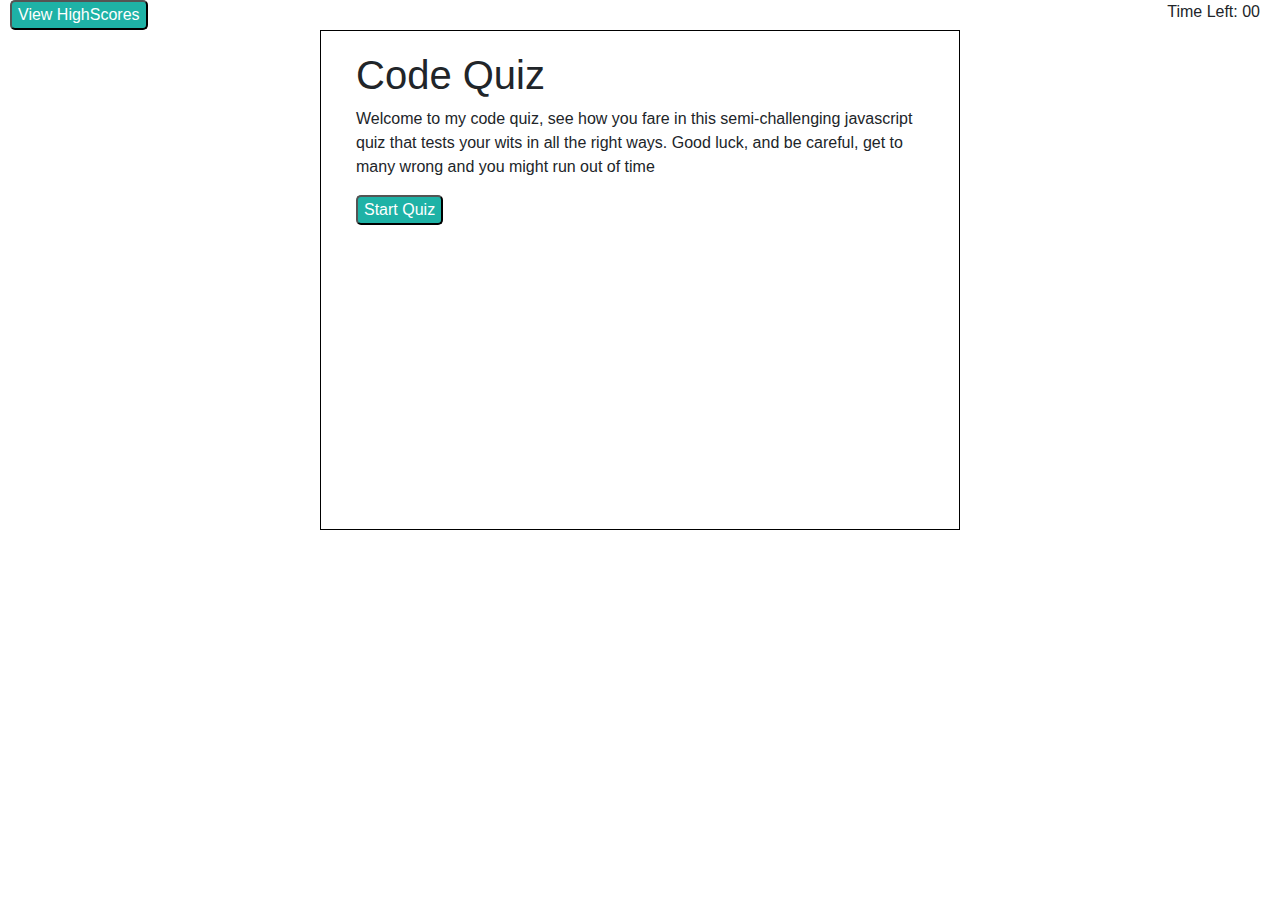
==== index.html @ a075ef0b "Added quiz logic and quiz styles" ====
<!DOCTYPE html>
<html lang="en">
<head>
    <meta charset="UTF-8">
    <meta name="viewport" content="width=device-width, initial-scale=1.0">
    <link rel="stylesheet" href="https://stackpath.bootstrapcdn.com/bootstrap/4.4.1/css/bootstrap.min.css" integrity="sha384-Vkoo8x4CGsO3+Hhxv8T/Q5PaXtkKtu6ug5TOeNV6gBiFeWPGFN9MuhOf23Q9Ifjh" crossorigin="anonymous">
    <link rel="stylesheet" href="./styles.css">
    <title>Document</title>
</head>
<body>
    <!-- HighScore Tab -->
    <button id="highscore-button" class="button">View HighScores</button>

    <!-- Time Display -->
    <p class="clock">Time Left: <span id="time-display">00</span></p>

    <!-- Main Content Wrapper -->
    <div class="content-wrapper">
        <div class="container-fluid">
            <!-- Title -->
            <div class="row">
                <div class="col" >
                    <h1 id="title-section"></h1>
                </div>
            </div>

            <!-- Questions -->
            <div class="row ">
                <div class="col">
                    <ul id="answer-section"></ul>
                </div>
            </div>

            <!-- Correctness -->
            <div class="row ">
                <div class="col">
                    <h3 id="correctness-section"></h3>
                </div>
            </div>


        </div>  
    </div>
    <script src="./script.js"></script>

    
</body>
</html>
---- styles.css ----
.content-wrapper{
    width: 50%;
    height: 500px;
    margin: 0 auto;
    border: black 1px solid;
    padding: 20px;
}

.clock{
    display: inline-block;
    float: right;
    margin-right: 20px;
}

#highscore-button{
    margin-left: 10px;
}

#question-section{
    margin-top: 10px;
}


#start{
    margin-top: 50px;
}

button{
    color: white;
    background-color: #1eb2a6;
    border-radius: 5px;
}

ul {
    list-style-type: none;
    padding: 0;
    background-color: white;
  }

#correctness-section{
    border-top : none;
    width: 100%;
}
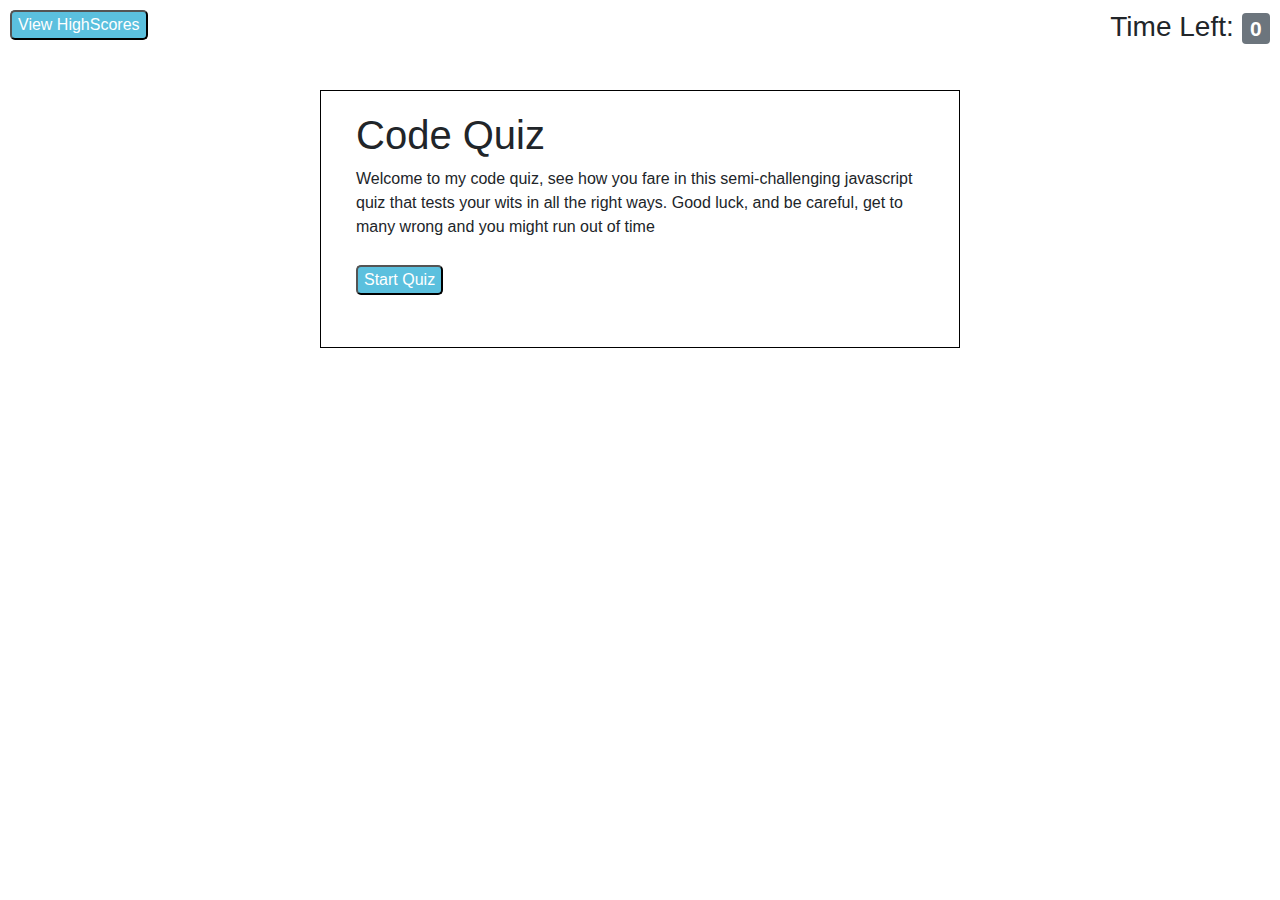
==== commit 36d18418: "Added all game logic and styles" ====
--- a/index.html
+++ b/index.html
@@ -9,10 +9,10 @@
 </head>
 <body>
     <!-- HighScore Tab -->
-    <button id="highscore-button" class="button">View HighScores</button>
+    <button onclick="window.location.href='./highscores.html'" class="button main-highscore-button">View HighScores</button>
 
     <!-- Time Display -->
-    <p class="clock">Time Left: <span id="time-display">00</span></p>
+    <h3 class="clock"> Time Left:  <span id="time-display" class="badge badge-secondary">0</span></h3>
 
     <!-- Main Content Wrapper -->
     <div class="content-wrapper">
@@ -25,22 +25,23 @@
             </div>
 
             <!-- Questions -->
-            <div class="row ">
-                <div class="col">
-                    <ul id="answer-section"></ul>
+            <div class="row">
+                <div class="col" id="answers">
+                    <ul id="button-section"></ul>
                 </div>
             </div>
 
             <!-- Correctness -->
             <div class="row ">
                 <div class="col">
-                    <h3 id="correctness-section"></h3>
+                    <p id="correctness-section"></p>
                 </div>
             </div>
 
 
         </div>  
     </div>
+    
     <script src="./script.js"></script>
 
     
--- a/styles.css
+++ b/styles.css
@@ -1,16 +1,22 @@
 .content-wrapper{
     width: 50%;
-    height: 500px;
-    margin: 0 auto;
+    height: 100%;
+    margin: 50px auto;
     border: black 1px solid;
     padding: 20px;
 }
 
 .clock{
-    display: inline-block;
     float: right;
-    margin-right: 20px;
+
+    margin-top: 10px;
+    margin-right: 10px;
 }
+
+.main-highscore-button{
+    margin-left: 10px;
+}
+
 
 #highscore-button{
     margin-left: 10px;
@@ -27,8 +33,9 @@
 
 button{
     color: white;
-    background-color: #1eb2a6;
+    background-color: #5bc0de;
     border-radius: 5px;
+    margin-top: 10px;
 }
 
 ul {
@@ -40,4 +47,5 @@
 #correctness-section{
     border-top : none;
     width: 100%;
-}+}
+
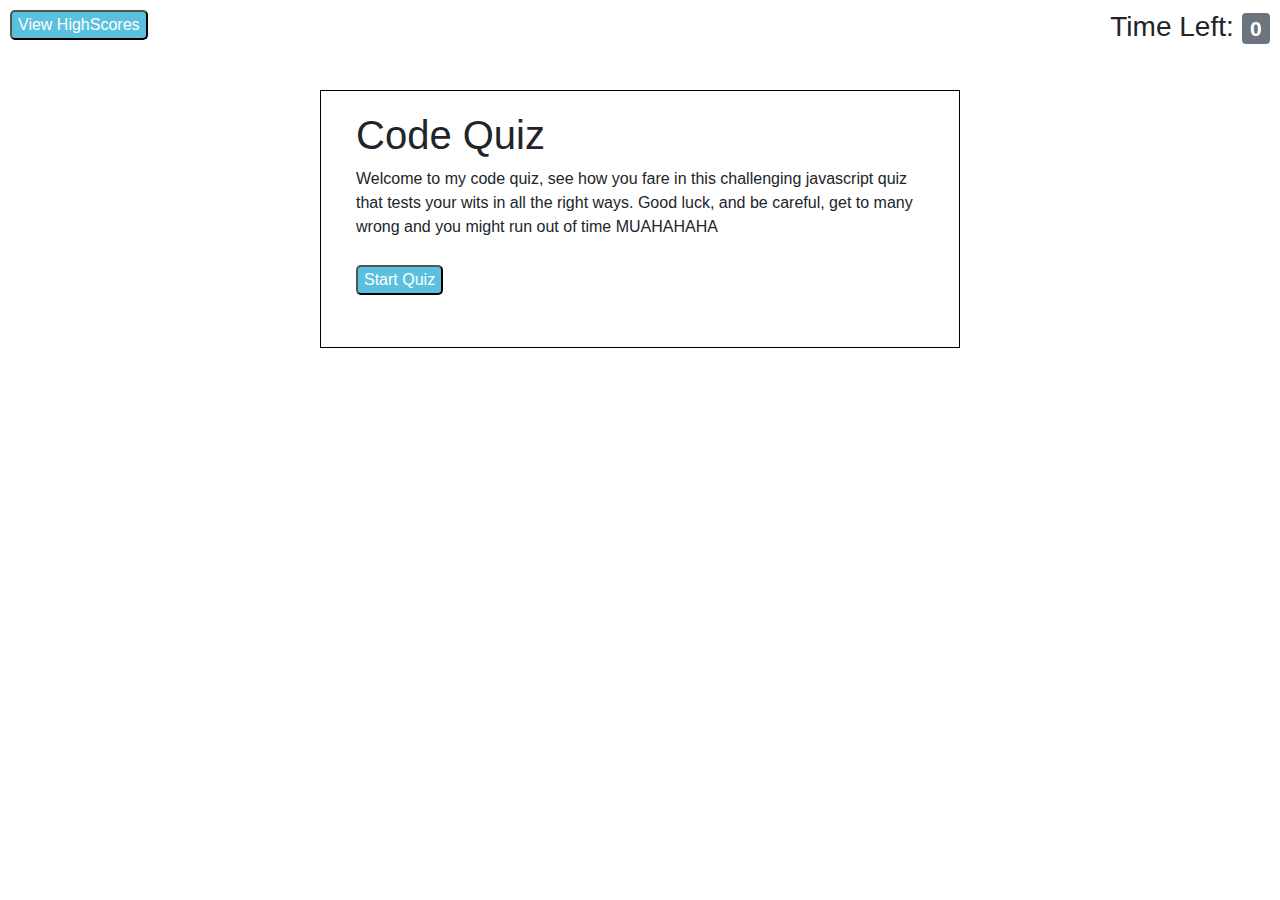
==== commit 88249cfc: "Added multiple folders for easy navigation" ====
--- a/index.html
+++ b/index.html
@@ -4,8 +4,8 @@
     <meta charset="UTF-8">
     <meta name="viewport" content="width=device-width, initial-scale=1.0">
     <link rel="stylesheet" href="https://stackpath.bootstrapcdn.com/bootstrap/4.4.1/css/bootstrap.min.css" integrity="sha384-Vkoo8x4CGsO3+Hhxv8T/Q5PaXtkKtu6ug5TOeNV6gBiFeWPGFN9MuhOf23Q9Ifjh" crossorigin="anonymous">
-    <link rel="stylesheet" href="./styles.css">
-    <title>Document</title>
+    <link rel="stylesheet" href="./styles/styles.css">
+    <title>Code Quiz</title>
 </head>
 <body>
     <!-- HighScore Tab -->
@@ -17,6 +17,7 @@
     <!-- Main Content Wrapper -->
     <div class="content-wrapper">
         <div class="container-fluid">
+            
             <!-- Title -->
             <div class="row">
                 <div class="col" >
@@ -42,7 +43,7 @@
         </div>  
     </div>
     
-    <script src="./script.js"></script>
+    <script src="./logic/script.js"></script>
 
     
 </body>
--- a/styles/styles.css
+++ b/styles/styles.css
@@ -0,0 +1,54 @@
+/* Main Content Wrapper Styles */
+.content-wrapper{
+    width: 50%;
+    height: 100%;
+    margin: 50px auto;
+    border: black 1px solid;
+    padding: 20px;
+}
+
+/* Constant elements */
+.clock{
+    float: right;
+    margin-top: 10px;
+    margin-right: 10px;
+}
+
+.main-highscore-button{
+    margin-left: 10px;
+}
+
+
+/* HighScore Section Styles */
+#highscore-button{
+    margin-left: 10px;
+}
+
+/* Main Quiz Styles */
+#question-section{
+    margin-top: 10px;
+}
+
+#correctness-section{
+    border-top : none;
+    width: 100%;
+}
+
+#start{
+    margin-top: 50px;
+}
+
+button{
+    color: white;
+    background-color: #5bc0de;
+    border-radius: 5px;
+    margin-top: 10px;
+}
+
+ul {
+    list-style-type: none;
+    padding: 0;
+    background-color: white;
+  }
+
+
